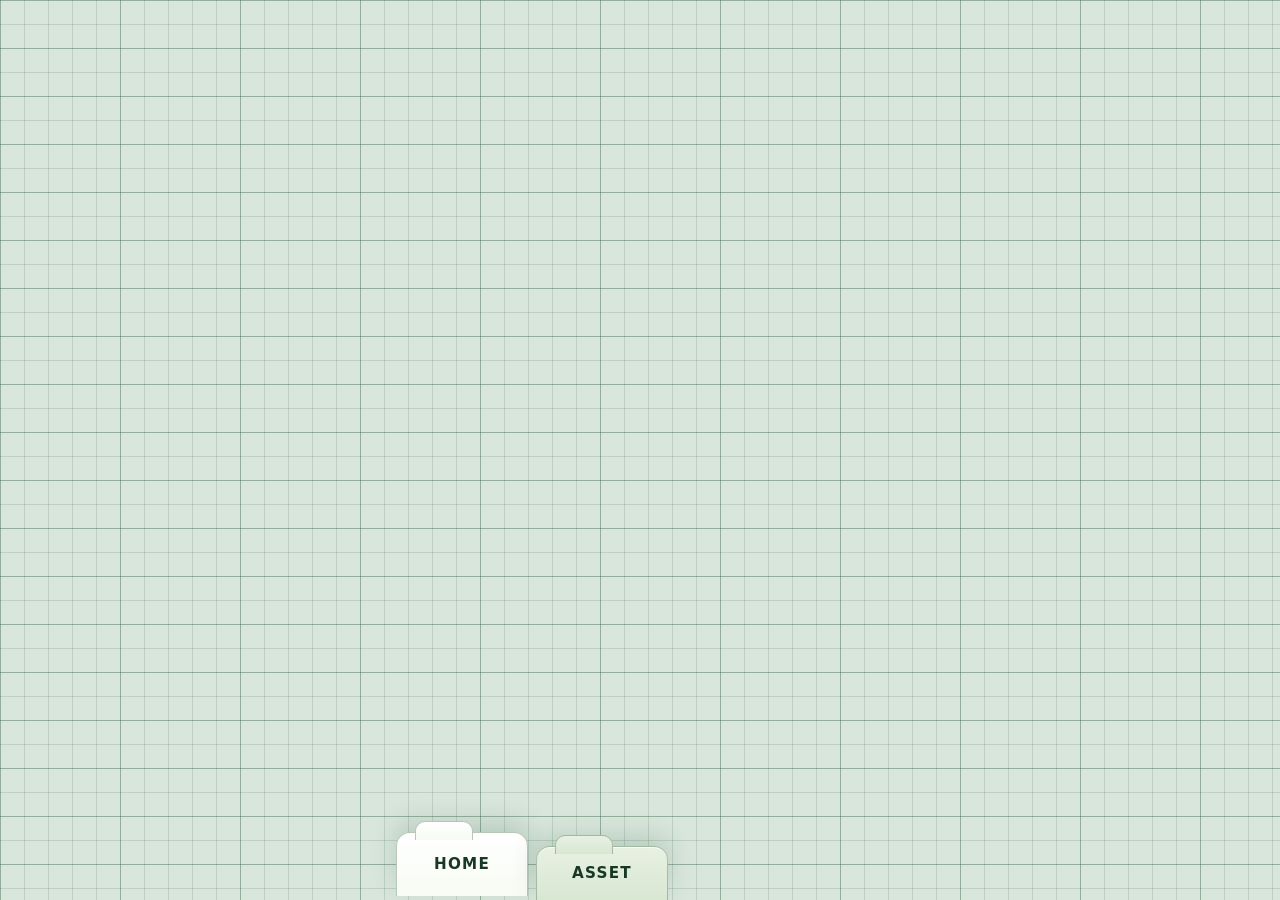
==== index.html @ 998b1f35 "Move navigation to folder-style bottom tabs" ====
<!doctype html>
<html lang="en">
  <head>
    <meta charset="UTF-8" />
    <meta name="viewport" content="width=device-width, initial-scale=1.0" />
    <title>Accounting FO</title>
    <link rel="stylesheet" href="styles.css" />
  </head>
  <body>
    <main class="landing-shell" aria-label="Spreadsheet themed landing page"></main>
    <nav class="folder-tabs" aria-label="Primary navigation">
      <a class="folder-tab is-active" href="index.html" aria-current="page">Home</a>
      <a class="folder-tab" href="asset.html">Asset</a>
    </nav>
  </body>
</html>
---- styles.css ----
:root {
  --sheet-bg: #eef5ec;
  --sheet-line: rgba(49, 88, 58, 0.16);
  --sheet-line-strong: rgba(49, 88, 58, 0.28);
  --sheet-header: rgba(27, 94, 63, 0.1);
  --tab-bg: #d8e7d2;
  --tab-bg-active: #f7fbf3;
  --tab-border: rgba(49, 88, 58, 0.32);
  --tab-shadow: rgba(20, 76, 48, 0.16);
  --tab-text: #183724;
}

* {
  box-sizing: border-box;
}

html,
body {
  min-height: 100%;
}

body {
  margin: 0;
  min-height: 100vh;
  color: #183724;
  font-family: Inter, ui-sans-serif, system-ui, -apple-system, BlinkMacSystemFont, "Segoe UI", sans-serif;
  background-color: var(--sheet-bg);
  background-image:
    linear-gradient(var(--sheet-header), var(--sheet-header)),
    linear-gradient(90deg, var(--sheet-line-strong) 1px, transparent 1px),
    linear-gradient(var(--sheet-line-strong) 1px, transparent 1px),
    linear-gradient(90deg, var(--sheet-line) 1px, transparent 1px),
    linear-gradient(var(--sheet-line) 1px, transparent 1px);
  background-position:
    0 0,
    0 0,
    0 0,
    0 0,
    0 0;
  background-size:
    100% 48px,
    120px 100%,
    100% 48px,
    24px 100%,
    100% 24px;
}

.landing-shell {
  display: grid;
  min-height: 100vh;
  place-items: center;
  padding: 24px 24px 96px;
}

.folder-tabs {
  position: fixed;
  bottom: 0;
  left: 50%;
  display: flex;
  align-items: flex-end;
  gap: 8px;
  width: min(100% - 32px, 520px);
  padding: 0 16px;
  transform: translateX(-50%);
}

.folder-tab {
  position: relative;
  display: inline-flex;
  align-items: center;
  justify-content: center;
  min-width: 132px;
  min-height: 54px;
  padding: 14px 28px 16px;
  border: 1px solid var(--tab-border);
  border-bottom: 0;
  border-radius: 14px 14px 0 0;
  background: linear-gradient(180deg, #e8f1e3 0%, var(--tab-bg) 100%);
  box-shadow: 0 -10px 24px var(--tab-shadow), inset 0 1px 0 rgba(255, 255, 255, 0.72);
  color: var(--tab-text);
  font-size: 0.95rem;
  font-weight: 800;
  letter-spacing: 0.08em;
  text-decoration: none;
  text-transform: uppercase;
  transition: background 160ms ease, min-height 160ms ease, transform 160ms ease;
}

.folder-tab::before {
  content: "";
  position: absolute;
  top: -12px;
  left: 18px;
  width: 56px;
  height: 18px;
  border: 1px solid var(--tab-border);
  border-bottom: 0;
  border-radius: 10px 10px 0 0;
  background: inherit;
}

.folder-tab:hover,
.folder-tab:focus-visible,
.folder-tab.is-active {
  min-height: 64px;
  background: linear-gradient(180deg, #ffffff 0%, var(--tab-bg-active) 100%);
  transform: translateY(-4px);
}

.folder-tab:focus-visible {
  outline: 3px solid rgba(52, 168, 83, 0.38);
  outline-offset: 4px;
}
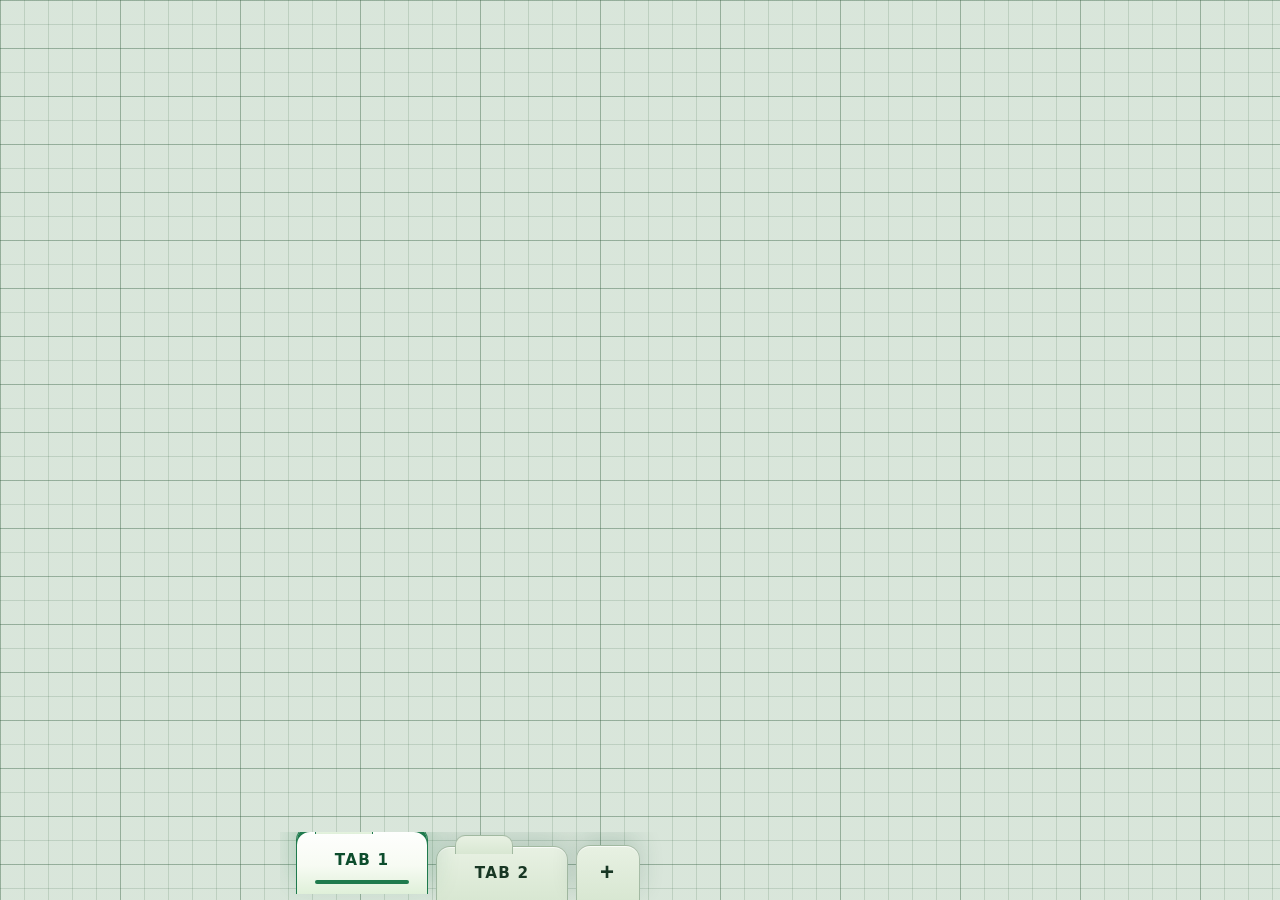
==== commit fea30474: "Add editable folder tabs" ====
--- a/index.html
+++ b/index.html
@@ -8,9 +8,7 @@
   </head>
   <body>
     <main class="landing-shell" aria-label="Spreadsheet themed landing page"></main>
-    <nav class="folder-tabs" aria-label="Primary navigation">
-      <a class="folder-tab is-active" href="index.html" aria-current="page">Home</a>
-      <a class="folder-tab" href="asset.html">Asset</a>
-    </nav>
+    <nav class="folder-tabs" aria-label="Folder tabs" data-folder-tabs></nav>
+    <script src="tab-manager.js"></script>
   </body>
 </html>
--- a/styles.css
+++ b/styles.css
@@ -6,8 +6,10 @@
   --tab-bg: #d8e7d2;
   --tab-bg-active: #f7fbf3;
   --tab-border: rgba(49, 88, 58, 0.32);
+  --tab-border-active: #1f7a4d;
   --tab-shadow: rgba(20, 76, 48, 0.16);
   --tab-text: #183724;
+  --tab-text-active: #0d4d2d;
 }
 
 * {
@@ -59,7 +61,8 @@
   display: flex;
   align-items: flex-end;
   gap: 8px;
-  width: min(100% - 32px, 520px);
+  width: min(100% - 32px, 720px);
+  overflow-x: auto;
   padding: 0 16px;
   transform: translateX(-50%);
 }
@@ -75,7 +78,7 @@
   border: 1px solid var(--tab-border);
   border-bottom: 0;
   border-radius: 14px 14px 0 0;
-  background: linear-gradient(180deg, #e8f1e3 0%, var(--tab-bg) 100%);
+  background: linear-gradient(180deg, #e8f1e3 0%, var(--tab-color, var(--tab-bg)) 100%);
   box-shadow: 0 -10px 24px var(--tab-shadow), inset 0 1px 0 rgba(255, 255, 255, 0.72);
   color: var(--tab-text);
   font-size: 0.95rem;
@@ -83,7 +86,14 @@
   letter-spacing: 0.08em;
   text-decoration: none;
   text-transform: uppercase;
-  transition: background 160ms ease, min-height 160ms ease, transform 160ms ease;
+  cursor: pointer;
+  transition:
+    background 160ms ease,
+    border-color 160ms ease,
+    box-shadow 160ms ease,
+    color 160ms ease,
+    min-height 160ms ease,
+    transform 160ms ease;
 }
 
 .folder-tab::before {
@@ -100,14 +110,92 @@
 }
 
 .folder-tab:hover,
-.folder-tab:focus-visible,
-.folder-tab.is-active {
+.folder-tab:focus-visible {
   min-height: 64px;
   background: linear-gradient(180deg, #ffffff 0%, var(--tab-bg-active) 100%);
   transform: translateY(-4px);
 }
 
+.folder-tab.is-active {
+  z-index: 1;
+  min-height: 68px;
+  border-color: var(--tab-border-active);
+  background: linear-gradient(180deg, #ffffff 0%, var(--tab-bg-active) 58%, #dff0d9 100%);
+  box-shadow: 0 -14px 30px rgba(31, 122, 77, 0.28), inset 0 5px 0 var(--tab-border-active);
+  color: var(--tab-text-active);
+  transform: translateY(-6px);
+}
+
+.folder-tab.is-active::before {
+  border-color: var(--tab-border-active);
+}
+
+.folder-tab.is-active::after {
+  content: "";
+  position: absolute;
+  right: 18px;
+  bottom: 10px;
+  left: 18px;
+  height: 4px;
+  border-radius: 999px;
+  background: var(--tab-border-active);
+}
+
 .folder-tab:focus-visible {
   outline: 3px solid rgba(52, 168, 83, 0.38);
   outline-offset: 4px;
 }
+
+.folder-tab-add {
+  min-width: 64px;
+  padding-right: 20px;
+  padding-left: 20px;
+  border-bottom: 0;
+  font-size: 1.5rem;
+  line-height: 1;
+}
+
+.folder-tab-add::before {
+  display: none;
+}
+
+.tab-menu {
+  position: fixed;
+  z-index: 10;
+  display: grid;
+  gap: 10px;
+  min-width: 176px;
+  padding: 12px;
+  border: 1px solid var(--tab-border-active);
+  border-radius: 12px;
+  background: #ffffff;
+  box-shadow: 0 16px 36px rgba(20, 76, 48, 0.22);
+}
+
+.tab-menu-item,
+.tab-menu-color {
+  display: flex;
+  align-items: center;
+  justify-content: space-between;
+  gap: 12px;
+  width: 100%;
+  border: 0;
+  background: transparent;
+  color: var(--tab-text);
+  font: inherit;
+  font-weight: 700;
+  text-align: left;
+}
+
+.tab-menu-item {
+  cursor: pointer;
+}
+
+.tab-menu-color input {
+  width: 38px;
+  height: 28px;
+  padding: 0;
+  border: 0;
+  background: transparent;
+  cursor: pointer;
+}
